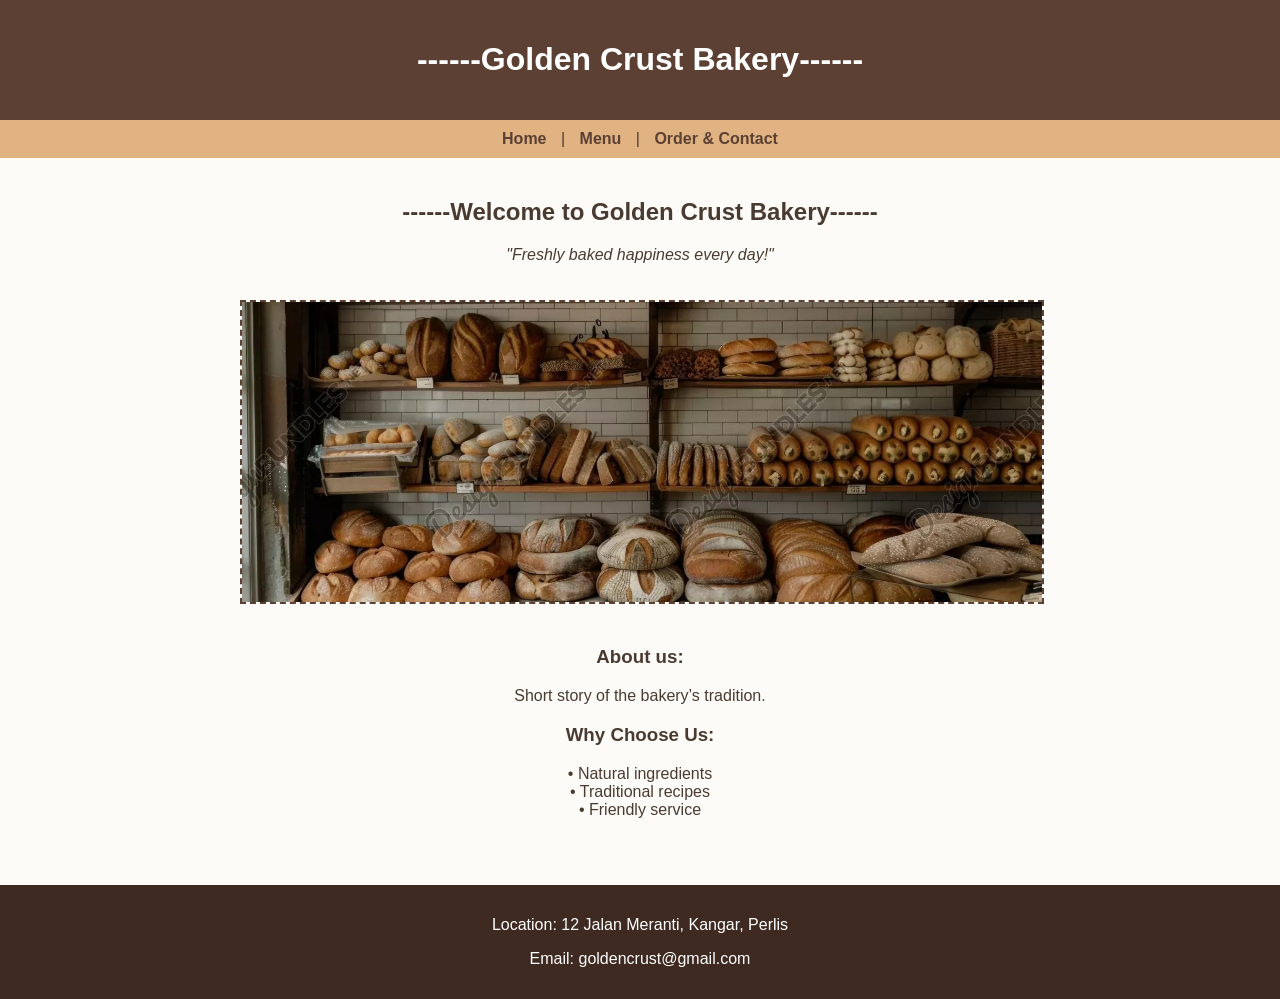
==== index.html @ bb04c6a7 "first commit" ====
<!DOCTYPE html>
<html lang="en">
<head>
    <meta charset="UTF-8">
    <meta name="viewport" content="width=device-width, initial-scale=1.0">
    <title>Golden Crust Bakery</title>
    <style>
        /* --- CSS RINGKAS (HIASAN) --- */
        body {
            background-color: #fdfbf7;
            color: #4a3b32;
            font-family: sans-serif;
            text-align: center;
            margin: 0;
            padding: 0;
        }
        header {
            background-color: #5c4033;
            color: white;
            padding: 20px;
        }
        nav {
            background-color: #e1b382;
            padding: 10px;
        }
        nav a {
            color: #5c4033;
            text-decoration: none;
            font-weight: bold;
            margin: 0 10px;
        }
        nav a:hover {
            color: white;
        }
        .container {
            max-width: 800px;
            margin: auto;
            padding: 20px;
        }
        .img-box {
            width: 100%;
            max-height: 300px;
            object-fit: cover;
            margin: 20px 0;
            border: 2px dashed #5c4033;
        }
        footer {
            background-color: #3e2a20;
            color: white;
            padding: 15px;
            margin-top: 30px;
        }
    </style>
</head>
<body>

    <header>
        <h1>------Golden Crust Bakery------</h1>
    </header>

    <nav>
        <a href="index.html">Home</a> | 
        <a href="menu.html">Menu</a> | 
        <a href="contact.html">Order & Contact</a>
    </nav>

    <main class="container">
        <h2>------Welcome to Golden Crust Bakery------</h2>
        <p><i>"Freshly baked happiness every day!"</i></p>

        <img class="img-box" src="bakery.jpg" alt="Golden Brown breads on a shelf">

        <h3>About us:</h3>
        <p>Short story of the bakery’s tradition.</p>

        <h3>Why Choose Us:</h3>
        <p>• Natural ingredients<br>• Traditional recipes<br>• Friendly service</p>
    </main>

    <footer>
        <p>Location: 12 Jalan Meranti, Kangar, Perlis</p>
        <p>Email: goldencrust@gmail.com</p>
    </footer>

</body>
</html>
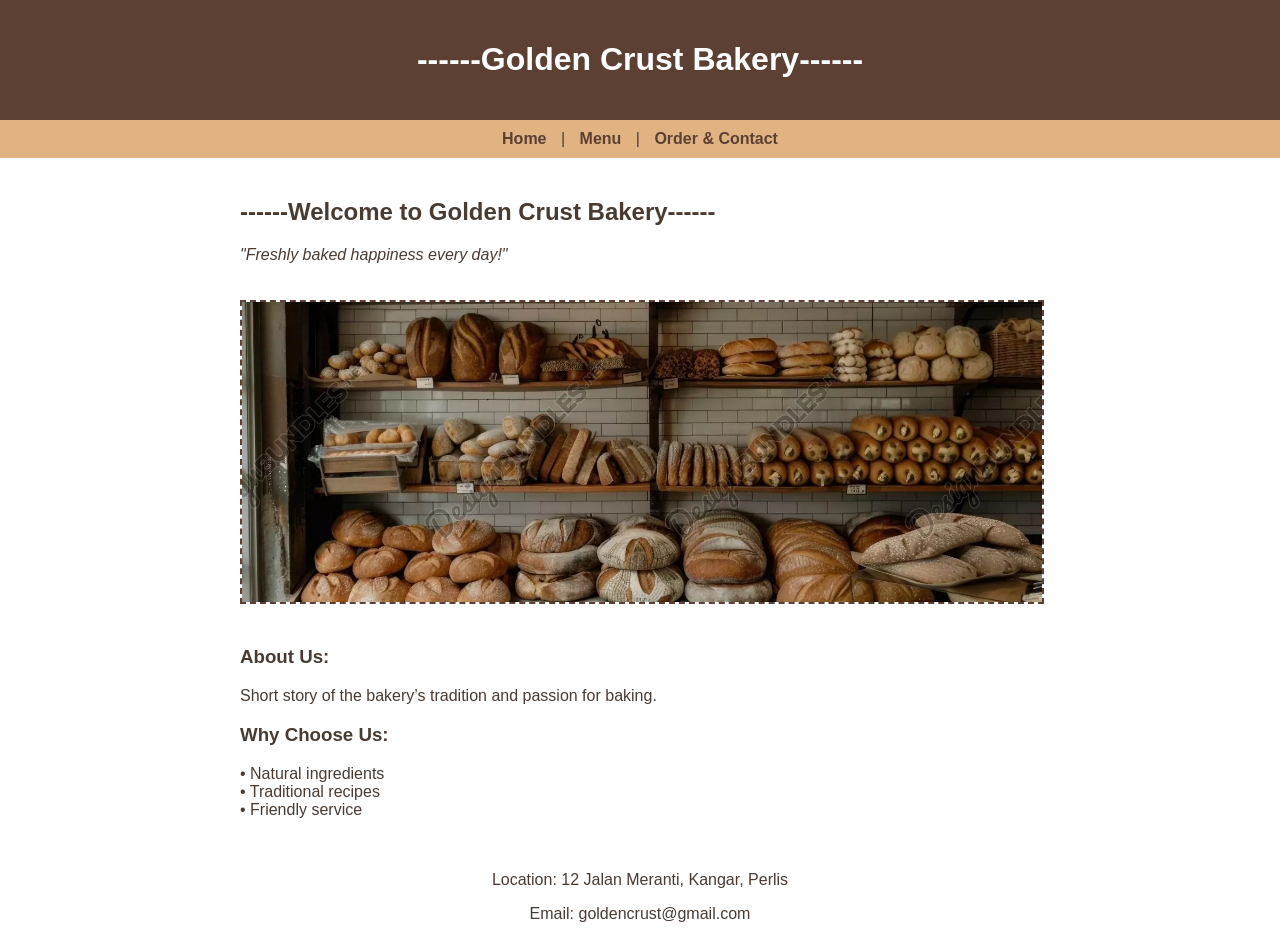
==== commit c9ea7d86: "tambah style css dan kemas kini html" ====
--- a/index.html
+++ b/index.html
@@ -4,80 +4,34 @@
     <meta charset="UTF-8">
     <meta name="viewport" content="width=device-width, initial-scale=1.0">
     <title>Golden Crust Bakery</title>
-    <style>
-        /* --- CSS RINGKAS (HIASAN) --- */
-        body {
-            background-color: #fdfbf7;
-            color: #4a3b32;
-            font-family: sans-serif;
-            text-align: center;
-            margin: 0;
-            padding: 0;
-        }
-        header {
-            background-color: #5c4033;
-            color: white;
-            padding: 20px;
-        }
-        nav {
-            background-color: #e1b382;
-            padding: 10px;
-        }
-        nav a {
-            color: #5c4033;
-            text-decoration: none;
-            font-weight: bold;
-            margin: 0 10px;
-        }
-        nav a:hover {
-            color: white;
-        }
-        .container {
-            max-width: 800px;
-            margin: auto;
-            padding: 20px;
-        }
-        .img-box {
-            width: 100%;
-            max-height: 300px;
-            object-fit: cover;
-            margin: 20px 0;
-            border: 2px dashed #5c4033;
-        }
-        footer {
-            background-color: #3e2a20;
-            color: white;
-            padding: 15px;
-            margin-top: 30px;
-        }
-    </style>
+    <link rel="stylesheet" href="style.css">
 </head>
-<body>
+<body class="page-body">
 
-    <header>
+    <header class="main-header">
         <h1>------Golden Crust Bakery------</h1>
     </header>
 
-    <nav>
-        <a href="index.html">Home</a> | 
-        <a href="menu.html">Menu</a> | 
-        <a href="contact.html">Order & Contact</a>
+    <nav class="nav-bar">
+        <a class="nav-link" href="index.html">Home</a> | 
+        <a class="nav-link" href="menu.html">Menu</a> | 
+        <a class="nav-link" href="contact.html">Order & Contact</a>
     </nav>
 
-    <main class="container">
+    <main class="content-container">
         <h2>------Welcome to Golden Crust Bakery------</h2>
         <p><i>"Freshly baked happiness every day!"</i></p>
 
-        <img class="img-box" src="bakery.jpg" alt="Golden Brown breads on a shelf">
+        <img class="img-box" src="image/bakery.jpg" alt="Golden Brown breads on a shelf">
 
-        <h3>About us:</h3>
-        <p>Short story of the bakery’s tradition.</p>
+        <h3>About Us:</h3>
+        <p>Short story of the bakery’s tradition and passion for baking.</p>
 
         <h3>Why Choose Us:</h3>
         <p>• Natural ingredients<br>• Traditional recipes<br>• Friendly service</p>
     </main>
 
-    <footer>
+    <footer class="bottom-footer">
         <p>Location: 12 Jalan Meranti, Kangar, Perlis</p>
         <p>Email: goldencrust@gmail.com</p>
     </footer>
--- a/style.css
+++ b/style.css
@@ -0,0 +1,152 @@
+
+
+.page-body {
+    color: #4a3b32;           
+    font-family: sans-serif;
+    text-align: center;
+    margin: 0;
+    padding: 0;
+}
+
+.main-header {
+    background-color: #5c4033; 
+    color: white;
+    padding: 20px;
+}
+
+
+.nav-bar {
+    background-color: #e1b382; 
+    padding: 10px;
+}
+
+.nav-link {
+    color: #5c4033;
+    text-decoration: none;
+    font-weight: bold;
+    margin: 0 10px;
+}
+
+.nav-link:hover {
+    color: white;
+}
+
+
+.content-container {
+    max-width: 800px;
+    margin: auto;
+    padding: 20px;
+    text-align: left;
+
+
+.img-box {
+    width: 100%;
+    max-height: 300px;
+    object-fit: cover;
+    margin: 20px 0;
+    border: 2px dashed #5c4033;
+}
+
+
+.menu-grid {
+    display: grid;
+    grid-template-columns: repeat(auto-fit, minmax(250px, 1fr));
+    gap: 15px;
+    margin: 20px 0;
+}
+
+.menu-card {
+    background-color: #ffffff;
+    padding: 15px;
+    border-radius: 6px;
+    border-left: 4px solid #5c4033; 
+    box-shadow: 0 2px 4px rgba(0,0,0,0.05);
+}
+
+.menu-title-row {
+    display: flex;
+    justify-content: space-between;
+    align-items: baseline;
+    margin-bottom: 5px;
+}
+
+.menu-name {
+    font-weight: bold;
+    color: #5c4033;
+}
+
+.menu-dot {
+    border-bottom: 1.5px dotted #e1b382; 
+    flex-grow: 1;
+    margin: 0 8px;
+}
+
+.menu-price {
+    font-weight: bold;
+    color: #b57c48;
+}
+
+.menu-desc {
+    font-size: 0.85rem;
+    color: #7a6253;
+    font-style: italic;
+    margin: 0;
+}
+
+
+.order-form {
+    background-color: #ffffff;
+    padding: 25px;
+    border: 1px solid #e1b382;
+    border-radius: 8px;
+    box-shadow: 0 2px 5px rgba(0,0,0,0.05);
+    margin-top: 20px;
+}
+
+.form-group {
+    margin-bottom: 15px;
+}
+
+.form-label {
+    display: block;
+    margin-bottom: 5px;
+    font-weight: bold;
+    color: #5c4033;
+}
+
+.input-box {
+    width: 100%;
+    padding: 10px;
+    border: 1px solid #ccc;
+    border-radius: 4px;
+    box-sizing: border-box; 
+    font-size: 0.95rem;
+}
+
+.submit-btn {
+    background-color: #5c4033;
+    color: white;
+    padding: 12px;
+    border: none;
+    border-radius: 4px;
+    cursor: pointer;
+    width: 100%;
+    font-weight: bold;
+    font-size: 1rem;
+    margin-top: 10px;
+    transition: background-color 0.3s;
+}
+
+.submit-btn:hover {
+    background-color: #3e2a20;
+}
+
+
+.bottom-footer {
+    background-color: #3e2a20;
+    color: white;
+    padding: 15px;
+    margin-top: 30px;
+    text-align: left;
+    padding-left: 40px;
+}
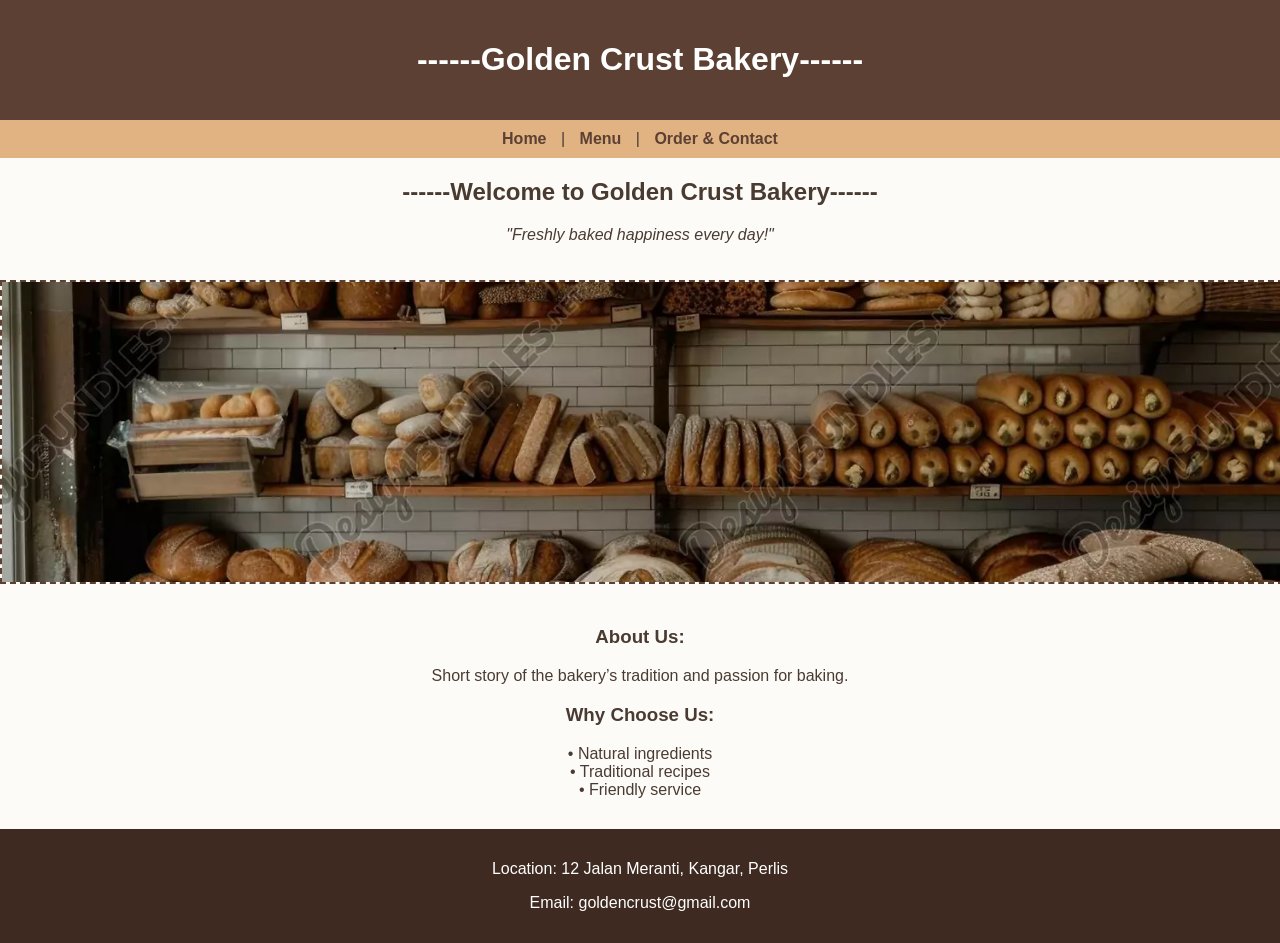
==== commit 823b9334: "Merge branch 'main' of https://github.com/snpiqah/goldencrustbakery" ====
--- a/index.html
+++ b/index.html
@@ -4,7 +4,53 @@
     <meta charset="UTF-8">
     <meta name="viewport" content="width=device-width, initial-scale=1.0">
     <title>Golden Crust Bakery</title>
-    <link rel="stylesheet" href="style.css">
+    <style>
+        
+        body {
+            background-color: #fdfbf7;
+            color: #4a3b32;
+            font-family: sans-serif;
+            text-align: center;
+            margin: 0;
+            padding: 0;
+        }
+        header {
+            background-color: #5c4033;
+            color: white;
+            padding: 20px;
+        }
+        nav {
+            background-color: #e1b382;
+            padding: 10px;
+        }
+        nav a {
+            color: #5c4033;
+            text-decoration: none;
+            font-weight: bold;
+            margin: 0 10px;
+        }
+        nav a:hover {
+            color: white;
+        }
+        .container {
+            max-width: 800px;
+            margin: auto;
+            padding: 20px;
+        }
+        .img-box {
+            width: 100%;
+            max-height: 300px;
+            object-fit: cover;
+            margin: 20px 0;
+            border: 2px dashed #5c4033;
+        }
+        footer {
+            background-color: #3e2a20;
+            color: white;
+            padding: 15px;
+            margin-top: 30px;
+        }
+    </style>
 </head>
 <body class="page-body">
 
@@ -37,4 +83,4 @@
     </footer>
 
 </body>
-</html>+</html>
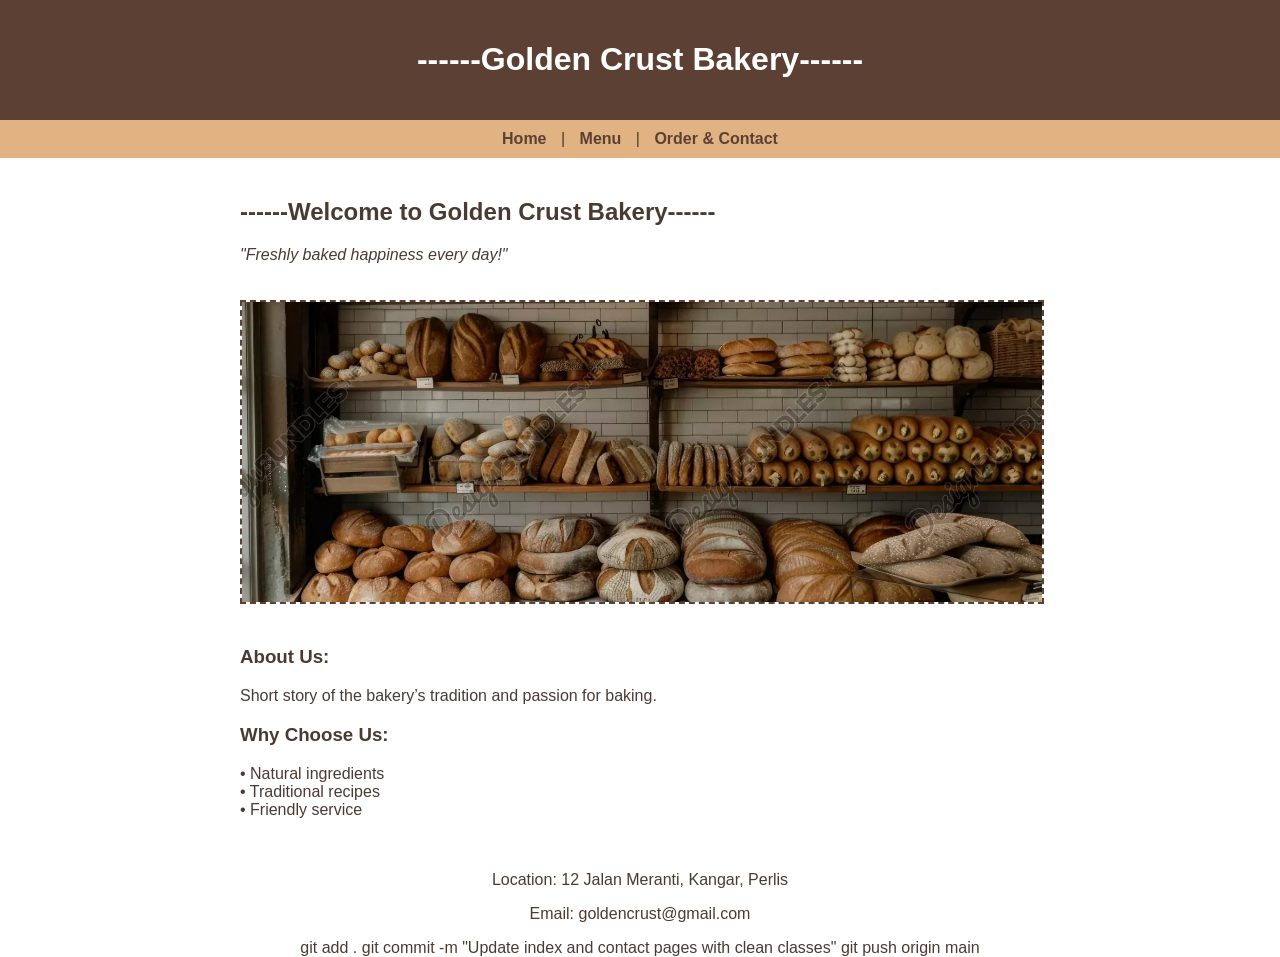
==== commit ed4b9a17: "change the coding" ====
--- a/index.html
+++ b/index.html
@@ -4,53 +4,7 @@
     <meta charset="UTF-8">
     <meta name="viewport" content="width=device-width, initial-scale=1.0">
     <title>Golden Crust Bakery</title>
-    <style>
-        
-        body {
-            background-color: #fdfbf7;
-            color: #4a3b32;
-            font-family: sans-serif;
-            text-align: center;
-            margin: 0;
-            padding: 0;
-        }
-        header {
-            background-color: #5c4033;
-            color: white;
-            padding: 20px;
-        }
-        nav {
-            background-color: #e1b382;
-            padding: 10px;
-        }
-        nav a {
-            color: #5c4033;
-            text-decoration: none;
-            font-weight: bold;
-            margin: 0 10px;
-        }
-        nav a:hover {
-            color: white;
-        }
-        .container {
-            max-width: 800px;
-            margin: auto;
-            padding: 20px;
-        }
-        .img-box {
-            width: 100%;
-            max-height: 300px;
-            object-fit: cover;
-            margin: 20px 0;
-            border: 2px dashed #5c4033;
-        }
-        footer {
-            background-color: #3e2a20;
-            color: white;
-            padding: 15px;
-            margin-top: 30px;
-        }
-    </style>
+    <link rel="stylesheet" href="style.css">
 </head>
 <body class="page-body">
 
@@ -84,3 +38,7 @@
 
 </body>
 </html>
+
+git add .
+git commit -m "Update index and contact pages with clean classes"
+git push origin main
--- a/style.css
+++ b/style.css
@@ -0,0 +1,152 @@
+
+
+.page-body {
+    color: #4a3b32;           
+    font-family: sans-serif;
+    text-align: center;
+    margin: 0;
+    padding: 0;
+}
+
+.main-header {
+    background-color: #5c4033; 
+    color: white;
+    padding: 20px;
+}
+
+
+.nav-bar {
+    background-color: #e1b382; 
+    padding: 10px;
+}
+
+.nav-link {
+    color: #5c4033;
+    text-decoration: none;
+    font-weight: bold;
+    margin: 0 10px;
+}
+
+.nav-link:hover {
+    color: white;
+}
+
+
+.content-container {
+    max-width: 800px;
+    margin: auto;
+    padding: 20px;
+    text-align: left;
+
+
+.img-box {
+    width: 100%;
+    max-height: 300px;
+    object-fit: cover;
+    margin: 20px 0;
+    border: 2px dashed #5c4033;
+}
+
+
+.menu-grid {
+    display: grid;
+    grid-template-columns: repeat(auto-fit, minmax(250px, 1fr));
+    gap: 15px;
+    margin: 20px 0;
+}
+
+.menu-card {
+    background-color: #ffffff;
+    padding: 15px;
+    border-radius: 6px;
+    border-left: 4px solid #5c4033; 
+    box-shadow: 0 2px 4px rgba(0,0,0,0.05);
+}
+
+.menu-title-row {
+    display: flex;
+    justify-content: space-between;
+    align-items: baseline;
+    margin-bottom: 5px;
+}
+
+.menu-name {
+    font-weight: bold;
+    color: #5c4033;
+}
+
+.menu-dot {
+    border-bottom: 1.5px dotted #e1b382; 
+    flex-grow: 1;
+    margin: 0 8px;
+}
+
+.menu-price {
+    font-weight: bold;
+    color: #b57c48;
+}
+
+.menu-desc {
+    font-size: 0.85rem;
+    color: #7a6253;
+    font-style: italic;
+    margin: 0;
+}
+
+
+.order-form {
+    background-color: #ffffff;
+    padding: 25px;
+    border: 1px solid #e1b382;
+    border-radius: 8px;
+    box-shadow: 0 2px 5px rgba(0,0,0,0.05);
+    margin-top: 20px;
+}
+
+.form-group {
+    margin-bottom: 15px;
+}
+
+.form-label {
+    display: block;
+    margin-bottom: 5px;
+    font-weight: bold;
+    color: #5c4033;
+}
+
+.input-box {
+    width: 100%;
+    padding: 10px;
+    border: 1px solid #ccc;
+    border-radius: 4px;
+    box-sizing: border-box; 
+    font-size: 0.95rem;
+}
+
+.submit-btn {
+    background-color: #5c4033;
+    color: white;
+    padding: 12px;
+    border: none;
+    border-radius: 4px;
+    cursor: pointer;
+    width: 100%;
+    font-weight: bold;
+    font-size: 1rem;
+    margin-top: 10px;
+    transition: background-color 0.3s;
+}
+
+.submit-btn:hover {
+    background-color: #3e2a20;
+}
+
+
+.bottom-footer {
+    background-color: #3e2a20;
+    color: white;
+    padding: 15px;
+    margin-top: 30px;
+    text-align: left;
+    padding-left: 40px;
+}
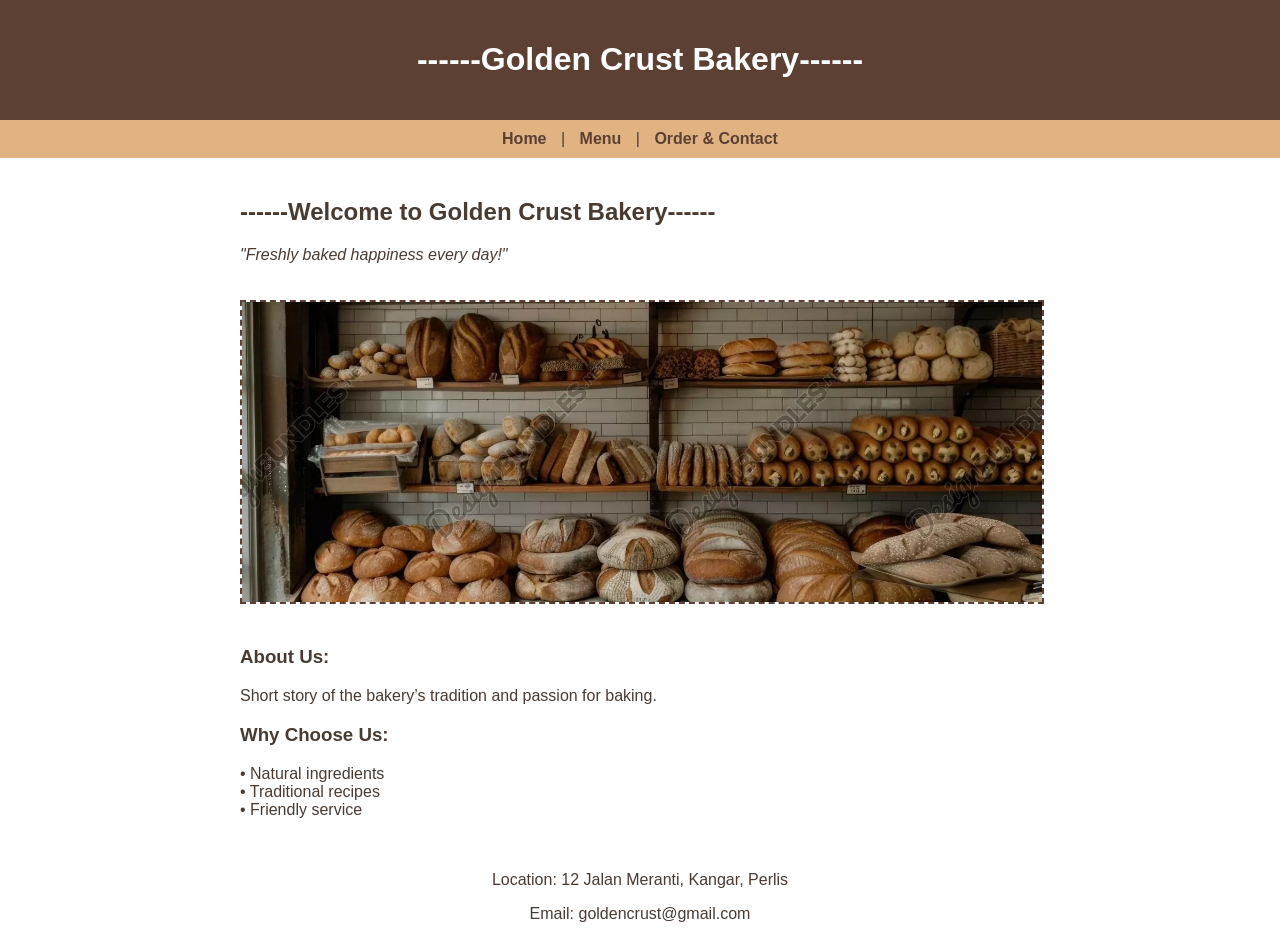
==== commit 241940f8: "add picture" ====
--- a/index.html
+++ b/index.html
@@ -22,7 +22,7 @@
         <h2>------Welcome to Golden Crust Bakery------</h2>
         <p><i>"Freshly baked happiness every day!"</i></p>
 
-        <img class="img-box" src="image/bakery.jpg" alt="Golden Brown breads on a shelf">
+        <img class="img-box" src="./images/bakery.jpg" alt="Golden Brown breads on a shelf">
 
         <h3>About Us:</h3>
         <p>Short story of the bakery’s tradition and passion for baking.</p>
@@ -37,8 +37,4 @@
     </footer>
 
 </body>
-</html>
-
-git add .
-git commit -m "Update index and contact pages with clean classes"
-git push origin main
+</html>
